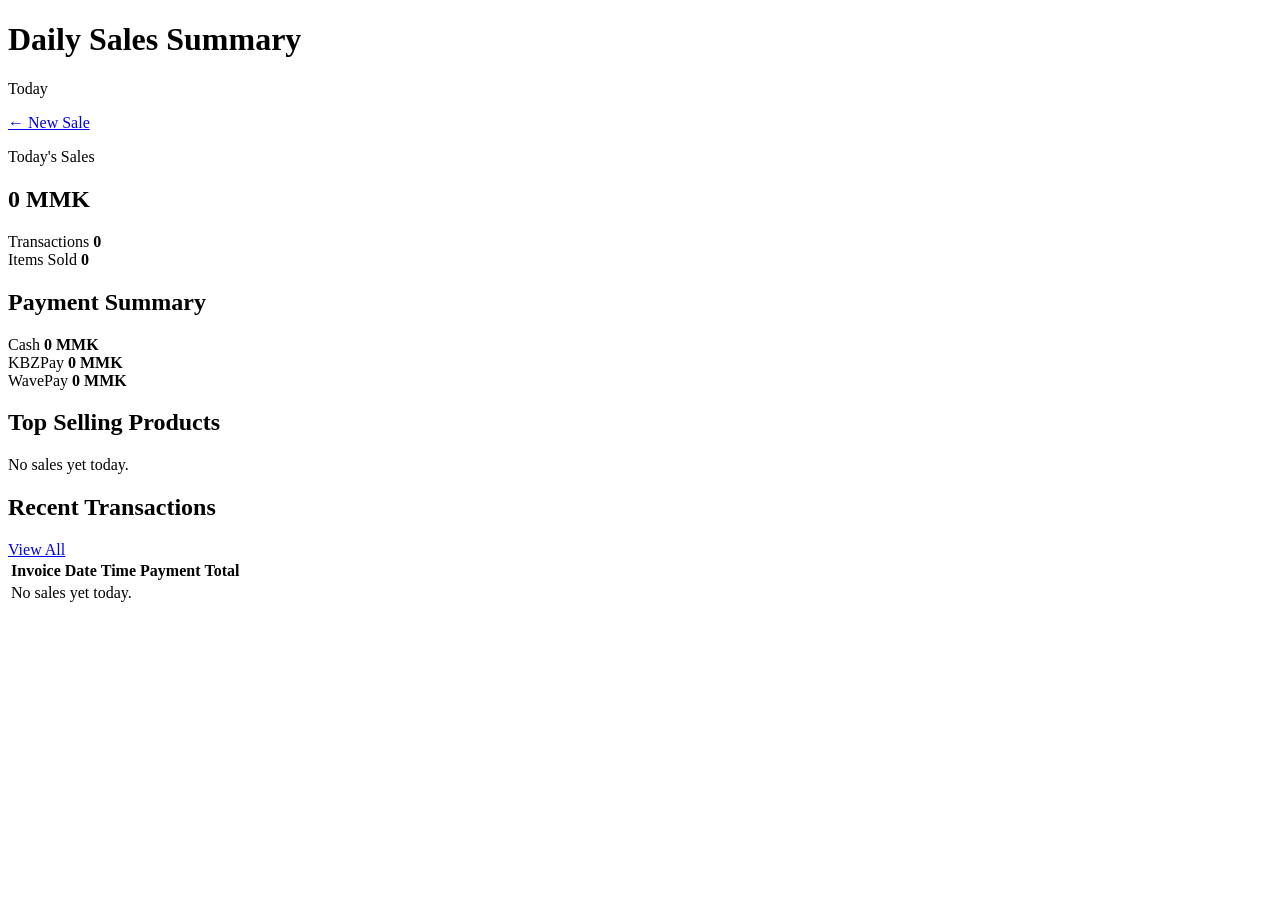
==== frontend/dashboard.html @ e4c2afbf "Update" ====
<!DOCTYPE html>
<html lang="en">

<head>
    <meta charset="UTF-8">
    <meta name="viewport" content="width=device-width, initial-scale=1.0">

    <title>Daily Sales Summary</title>

    <link rel="stylesheet" href="/pos/style.css">
</head>

<body>

    <header class="history-header">

        <div>
            <h1>Daily Sales Summary</h1>
            <p id="dashboardDate">Today</p>
        </div>

        <a href="/pos/" class="back-button">
            ← New Sale
        </a>

    </header>


    <main class="dashboard-container">

        <!-- MAIN TOTAL -->

        <section class="dashboard-main-card">

            <p>Today's Sales</p>

            <h2 id="totalSales">
                0 MMK
            </h2>

        </section>


        <!-- SUMMARY CARDS -->

        <section class="dashboard-grid">

            <div class="dashboard-card">

                <span>Transactions</span>

                <strong id="transactionCount">
                    0
                </strong>

            </div>


            <div class="dashboard-card">

                <span>Items Sold</span>

                <strong id="itemsSold">
                    0
                </strong>

            </div>

        </section>


        <!-- PAYMENT SUMMARY -->

        <section class="payment-summary">

            <h2>Payment Summary</h2>


            <div class="payment-summary-row">

                <span>Cash</span>

                <strong id="cashSales">
                    0 MMK
                </strong>

            </div>


            <div class="payment-summary-row">

                <span>KBZPay</span>

                <strong id="kbzpaySales">
                    0 MMK
                </strong>

            </div>


            <div class="payment-summary-row">

                <span>WavePay</span>

                <strong id="wavepaySales">
                    0 MMK
                </strong>

            </div>

        </section>

        <!-- TOP SELLING PRODUCTS -->
        <section class="dashboard-section">
            <div class="dashboard-section-header">
                <h2>Top Selling Products</h2>
            </div>
            <div id="topProducts">
                <p>No sales yet today.</p>
            </div>
        </section>

        <!-- RECENT TRANSACTIONS -->
        <section class="dashboard-section">
            <div class="dashboard-section-header">
                <h2>Recent Transactions</h2>

                <a
                    href="/pos/history.html"
                    class="dashboard-link"
                >
                    View All
                </a>
            </div>
            
            <div class="dashboard-table-wrapper">
                <table class="dashboard-table">
                    <thead>
                        <tr>
                            <th>Invoice</th>
                            <th>Date</th>
                            <th>Time</th>
                            <th>Payment</th>
                            <th>Total</th>
                        </tr>
                    </thead>

                    <tbody id="recentTransactionsBody">

                        <tr>
                            <td colspan="5">
                                No sales yet today.
                            </td>
                        </tr>
                    </tbody>

                </table>
            </div>
        </section>

    </main>


    <script src="/pos/dashboard.js"></script>

</body>

</html>
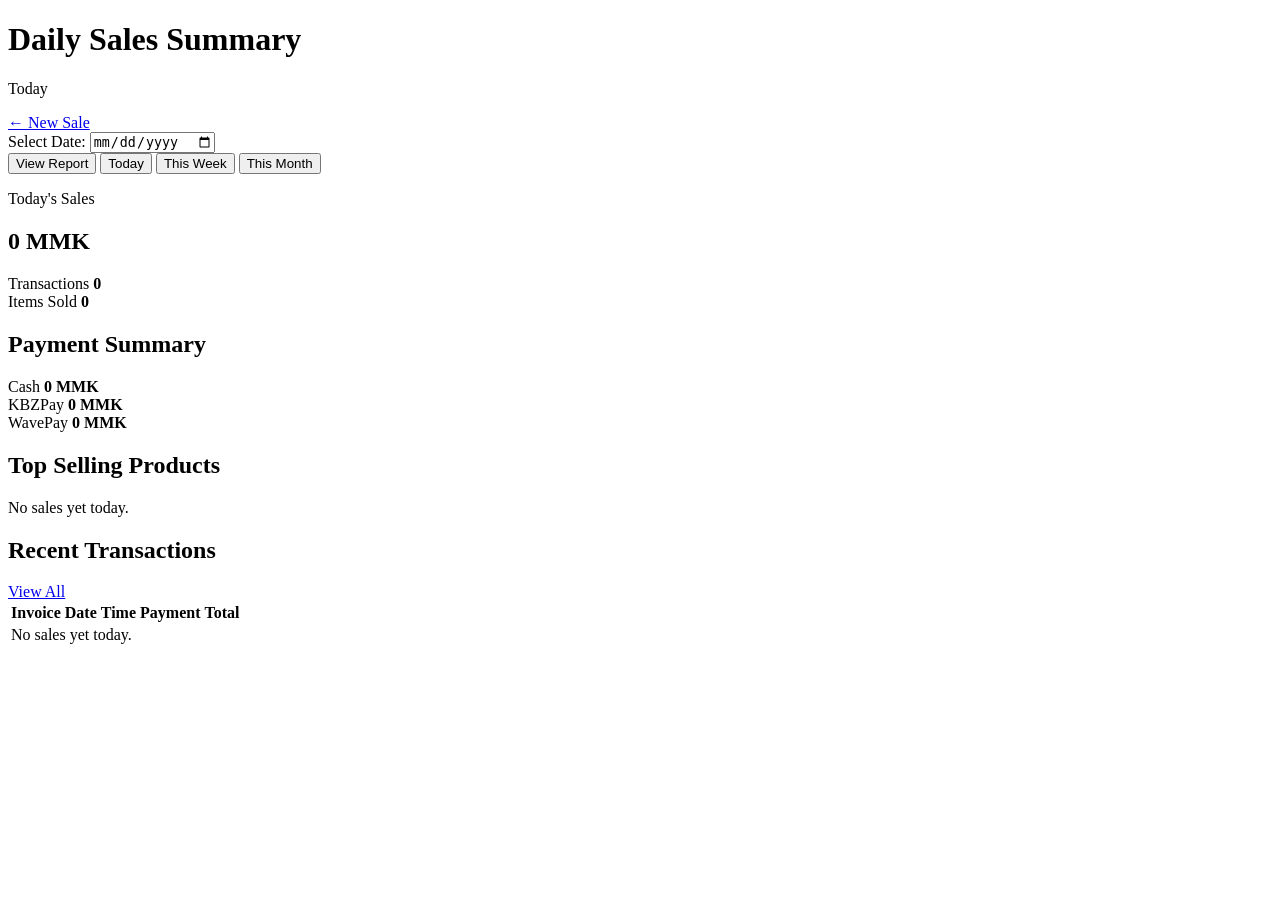
==== commit f060256f: "Update" ====
--- a/frontend/dashboard.html
+++ b/frontend/dashboard.html
@@ -27,6 +27,44 @@
 
 
     <main class="dashboard-container">
+        <!-- DATE FILTER-->
+         <section class="report-filter">
+            <div class="report-date-field">
+                <label for="reportDate">Select Date:</label>
+                <input
+                    type="date"
+                    id="reportDate"
+                >
+            </div>
+            <button
+                id="viewReportButton"
+                class="report-button"
+            >
+                View Report
+            </button>
+
+            <button
+                id="todayReportButton"
+                class="report-button secondary"   
+            >
+                Today
+            </button>
+            <button
+                id="weekReportButton"
+                class="report-button secondary"
+            >
+                This Week
+            </button>
+
+            <button
+                id="monthReportButton"
+                class="report-button secondary"
+            >
+                This Month
+            </button>
+
+
+         </section>
 
         <!-- MAIN TOTAL -->
 
@@ -161,7 +199,7 @@
     </main>
 
 
-    <script src="/pos/dashboard.js"></script>
+    <script src="/pos/dashboard.js?v=4"></script>
 
 </body>
 
